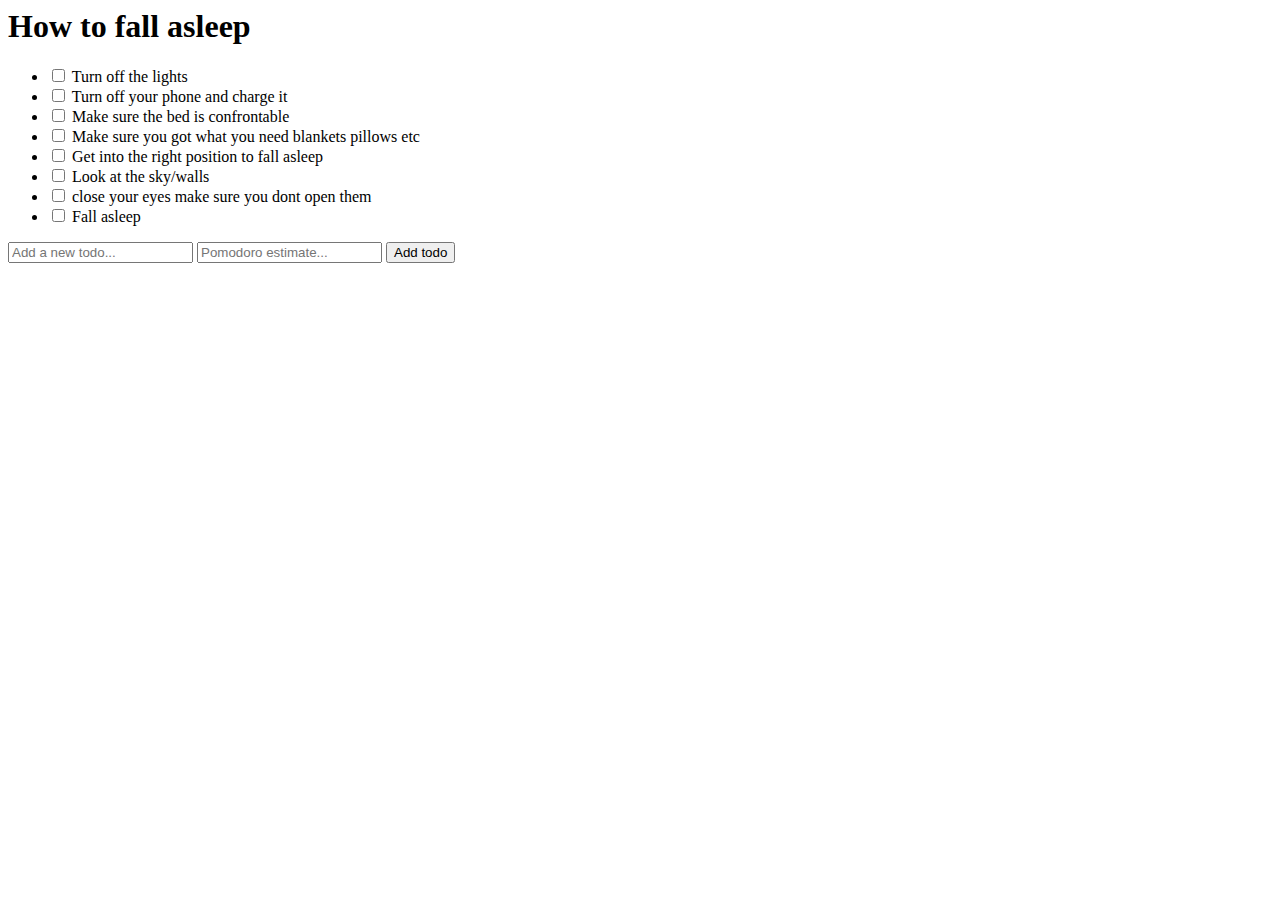
==== index.html @ 66169194 "Add inputs to prepare for adding additional todos to todo list" ====
<html>
  <head>
    <title>Things to do</title>
  </head>
  <body>
    <h1>How to fall asleep</h1>
    <ul>
      <li>
        <input type="checkbox">
        Turn off the lights
      </li>
      <li>
        <input type="checkbox">
        Turn off your phone and charge it
      </li>
      <li>
        <input type="checkbox">
        Make sure the bed is confrontable
      </li>
      <li>
        <input type="checkbox">
        Make sure you got what you need blankets pillows etc
      </li>
      <li>
        <input type="checkbox">
        Get into the right position to fall asleep
      </li>
       <li>
        <input type="checkbox">
        Look at the sky/walls
      </li>
      <li>
        <input type="checkbox">
        close your eyes make sure you dont open them
      </li>
      <li>
        <input type="checkbox">
        Fall asleep
      </li>
    </ul>
    <input type="text" placeholder="Add a new todo..." />
    <input type="number" placeholder="Pomodoro estimate..." />
    <input type="submit" value="Add todo">
  </body>
</html>
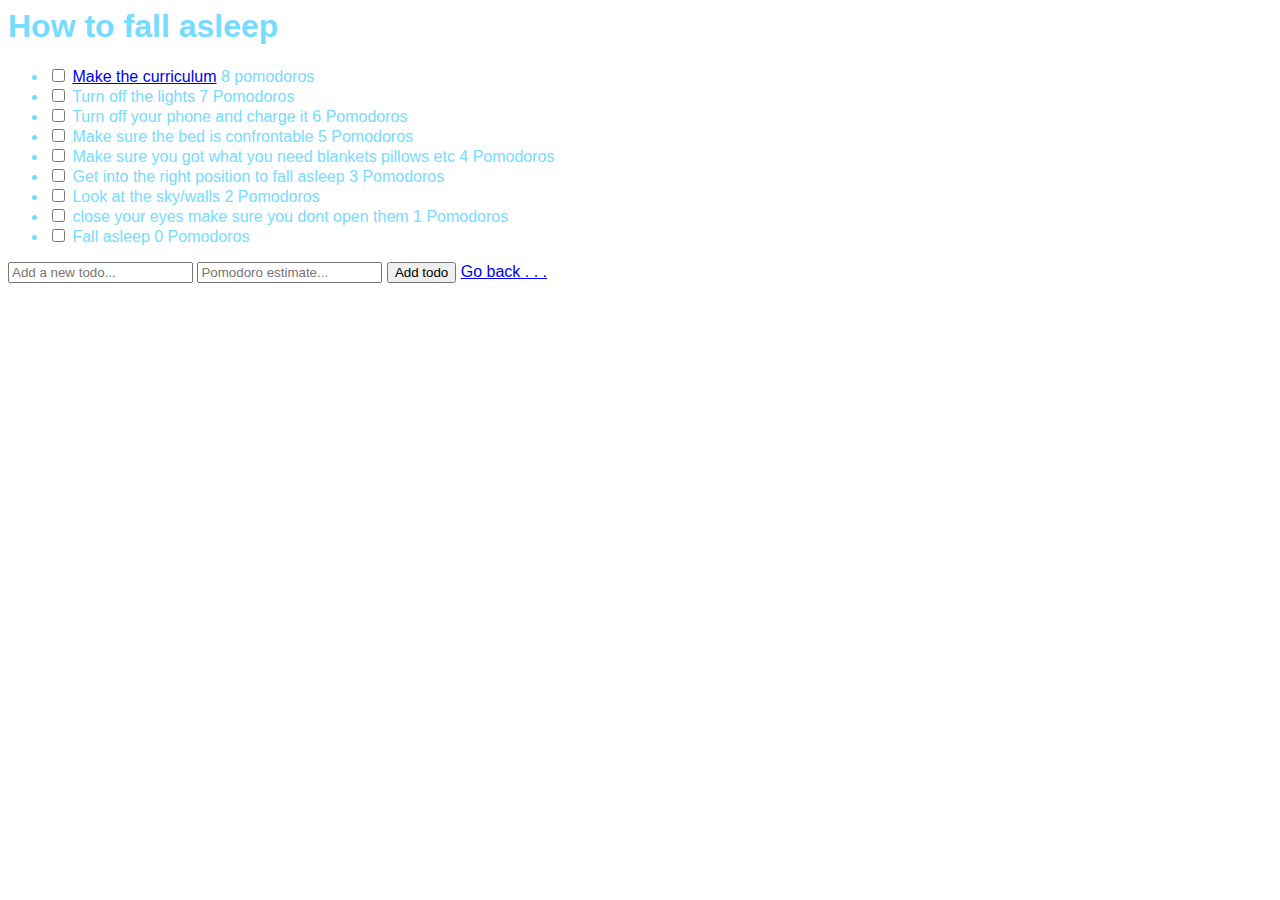
==== commit 5dac6176: "Add spacing to todo in list on todo index page" ====
--- a/index.html
+++ b/index.html
@@ -1,45 +1,60 @@
 <html>
   <head>
     <title>Things to do</title>
+      <link rel="stylesheet" href="index.css" type="text/css">
   </head>
   <body>
     <h1>How to fall asleep</h1>
     <ul>
+         <li>
+        <input type="checkbox">
+        <a href="show.html">Make the curriculum</a>
+        <span>8 pomodoros</span>
+      </li>
       <li>
         <input type="checkbox">
         Turn off the lights
+      <span>7 Pomodoros</span>
       </li>
       <li>
         <input type="checkbox">
         Turn off your phone and charge it
+      <span>6 Pomodoros</span>
       </li>
       <li>
         <input type="checkbox">
         Make sure the bed is confrontable
+        <span>5 Pomodoros</span>
       </li>
       <li>
         <input type="checkbox">
         Make sure you got what you need blankets pillows etc
+        <span>4 Pomodoros</span>
       </li>
       <li>
         <input type="checkbox">
         Get into the right position to fall asleep
+        <span>3 Pomodoros</span>
       </li>
        <li>
         <input type="checkbox">
         Look at the sky/walls
+        <span>2 Pomodoros</span>
       </li>
       <li>
         <input type="checkbox">
         close your eyes make sure you dont open them
+        <span>1 Pomodoros</span>
       </li>
       <li>
         <input type="checkbox">
-        Fall asleep
+       Fall asleep
+       <span>0 Pomodoros</span>
       </li>
     </ul>
     <input type="text" placeholder="Add a new todo..." />
     <input type="number" placeholder="Pomodoro estimate..." />
     <input type="submit" value="Add todo">
+    <a href="index.html">Go back . . .</a>
   </body>
 </html>--- a/index.css
+++ b/index.css
@@ -0,0 +1,24 @@
+html{
+  font-family: sans-serif;
+  color: #75DBFF;
+} 
+.pomodoros-estimate{
+  font-weight: bold;
+  background-color: #F5F5F5;
+  border-radius: 50px;
+  font-size: 14px;
+  padding: 5px 10px 5px 10px;
+}
+#add-new-todo-button:active{
+  box-shadow: 1px 1px 1px #90A4AE;
+   font-size: 20px;
+  text-align: center;
+  color: #FFF;
+  outline: none;
+  border-style: none;
+  padding: 10px;
+  border-radius: 3px;
+  display: block;
+  background-color: #03A9F4;
+  margin-top: 10px;
+}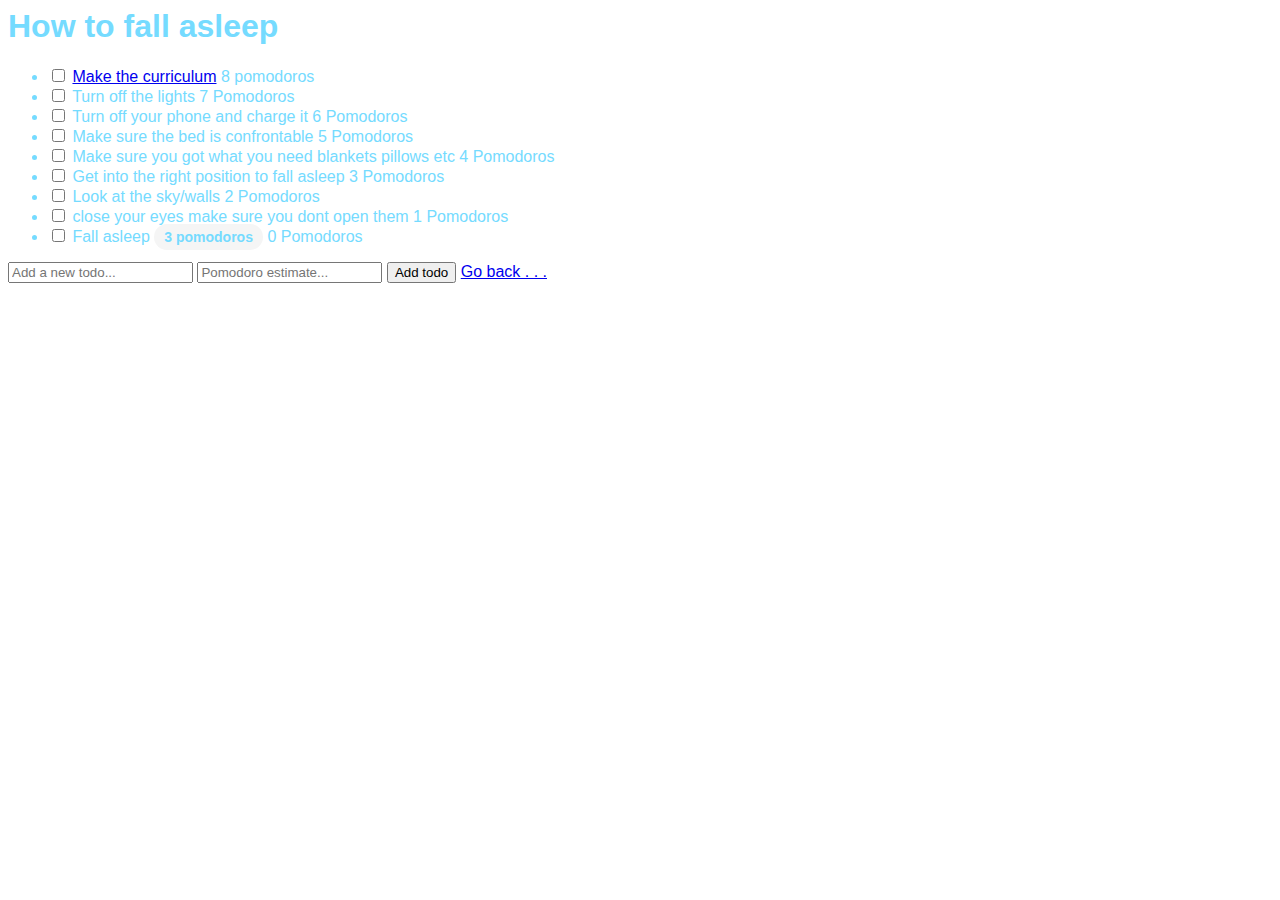
==== commit 6a9b3068: "Add various CSS selectors" ====
--- a/index.html
+++ b/index.html
@@ -49,6 +49,7 @@
       <li>
         <input type="checkbox">
        Fall asleep
+       <span class="pomodoros-estimate">3 pomodoros</span>
        <span>0 Pomodoros</span>
       </li>
     </ul>
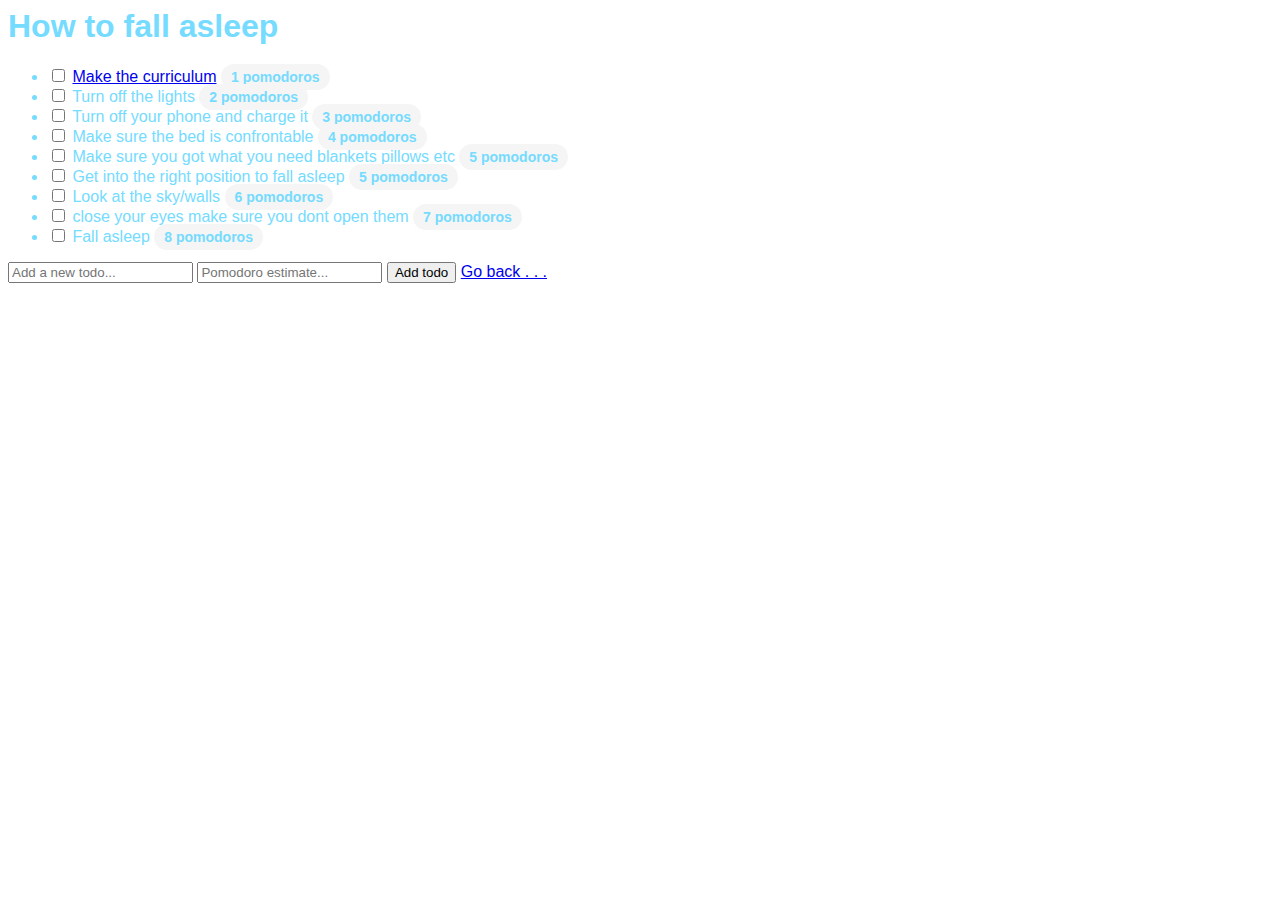
==== commit 37213562: "Add and tag content for show page" ====
--- a/index.html
+++ b/index.html
@@ -9,48 +9,47 @@
          <li>
         <input type="checkbox">
         <a href="show.html">Make the curriculum</a>
-        <span>8 pomodoros</span>
+        <span class="pomodoros-estimate">1 pomodoros</span>
       </li>
       <li>
         <input type="checkbox">
         Turn off the lights
-      <span>7 Pomodoros</span>
+      <span class="pomodoros-estimate">2 pomodoros</span>
       </li>
       <li>
         <input type="checkbox">
         Turn off your phone and charge it
-      <span>6 Pomodoros</span>
+      <span class="pomodoros-estimate">3 pomodoros</span>
       </li>
       <li>
         <input type="checkbox">
         Make sure the bed is confrontable
-        <span>5 Pomodoros</span>
+       <span class="pomodoros-estimate">4 pomodoros</span>
       </li>
       <li>
         <input type="checkbox">
         Make sure you got what you need blankets pillows etc
-        <span>4 Pomodoros</span>
+        <span class="pomodoros-estimate">5 pomodoros</span>
       </li>
       <li>
         <input type="checkbox">
         Get into the right position to fall asleep
-        <span>3 Pomodoros</span>
+        <span class="pomodoros-estimate">5 pomodoros</span>
       </li>
        <li>
         <input type="checkbox">
         Look at the sky/walls
-        <span>2 Pomodoros</span>
+      <span class="pomodoros-estimate">6 pomodoros</span>
       </li>
       <li>
         <input type="checkbox">
         close your eyes make sure you dont open them
-        <span>1 Pomodoros</span>
+      <span class="pomodoros-estimate">7 pomodoros</span>
       </li>
       <li>
         <input type="checkbox">
        Fall asleep
-       <span class="pomodoros-estimate">3 pomodoros</span>
-       <span>0 Pomodoros</span>
+       <span class="pomodoros-estimate">8 pomodoros</span>
       </li>
     </ul>
     <input type="text" placeholder="Add a new todo..." />
--- a/index.css
+++ b/index.css
@@ -1,24 +1,25 @@
-html{
-  font-family: sans-serif;
-  color: #75DBFF;
-} 
-.pomodoros-estimate{
-  font-weight: bold;
-  background-color: #F5F5F5;
-  border-radius: 50px;
-  font-size: 14px;
-  padding: 5px 10px 5px 10px;
-}
-#add-new-todo-button:active{
-  box-shadow: 1px 1px 1px #90A4AE;
-   font-size: 20px;
-  text-align: center;
-  color: #FFF;
-  outline: none;
-  border-style: none;
-  padding: 10px;
-  border-radius: 3px;
-  display: block;
-  background-color: #03A9F4;
-  margin-top: 10px;
-}+ html{
+   font-family: sans-serif;
+   color: #75DBFF;
+ } 
+ .pomodoros-estimate{
+   font-weight: bold;
+   background-color: #F5F5F5;
+   border-radius: 50px;
+   font-size: 14px;
+   padding: 5px 10px 5px 10px;
+ }
+ #add-new-todo-button:active{
+   box-shadow: 1px 1px 1px #90A4AE;
+    font-size: 20px;
+   text-align: center;
+   color: #FFF;
+   outline: none;
+   border-style: none;
+   padding: 10px;
+   border-radius: 3px;
+   display: block;
+   background-color: #03A9F4;
+   margin-top: 10px;
+   
+ }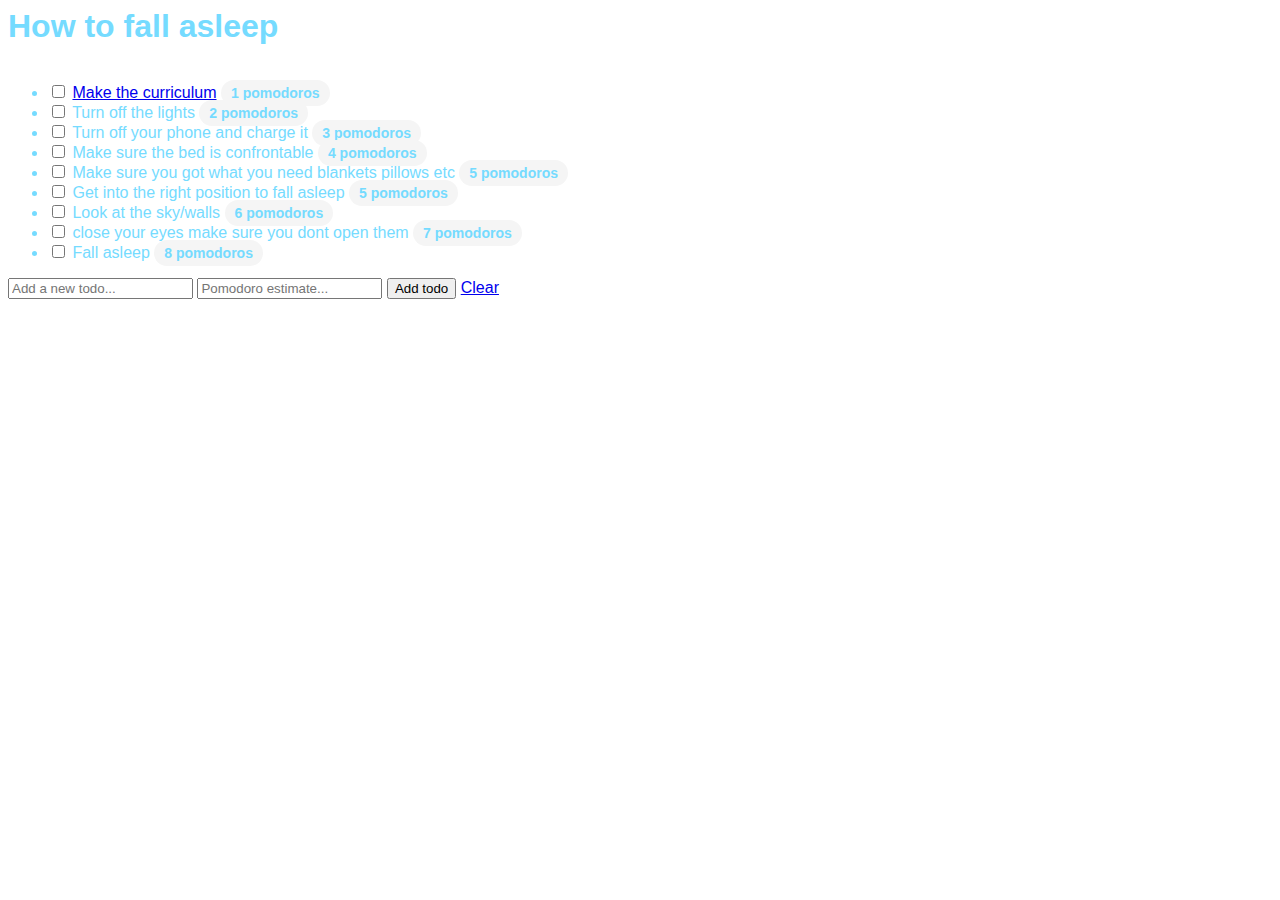
==== commit 6ef90f43: "Add inputs to prepare for adding additional todos to todo list" ====
--- a/index.html
+++ b/index.html
@@ -2,9 +2,13 @@
   <head>
     <title>Things to do</title>
       <link rel="stylesheet" href="index.css" type="text/css">
+          <link rel="stylesheet" href="index.css" type="text/css" />
+           <script src="https://ajax.googleapis.com/ajax/libs/jquery/3.2.1/jquery.min.js"></script>
+    <script type="text/javascript" src="index.js"></script>
   </head>
   <body>
     <h1>How to fall asleep</h1>
+    <img src=""></img>
     <ul>
          <li>
         <input type="checkbox">
@@ -55,6 +59,6 @@
     <input type="text" placeholder="Add a new todo..." />
     <input type="number" placeholder="Pomodoro estimate..." />
     <input type="submit" value="Add todo">
-    <a href="index.html">Go back . . .</a>
+    <a href="index.html">Clear</a>
   </body>
 </html>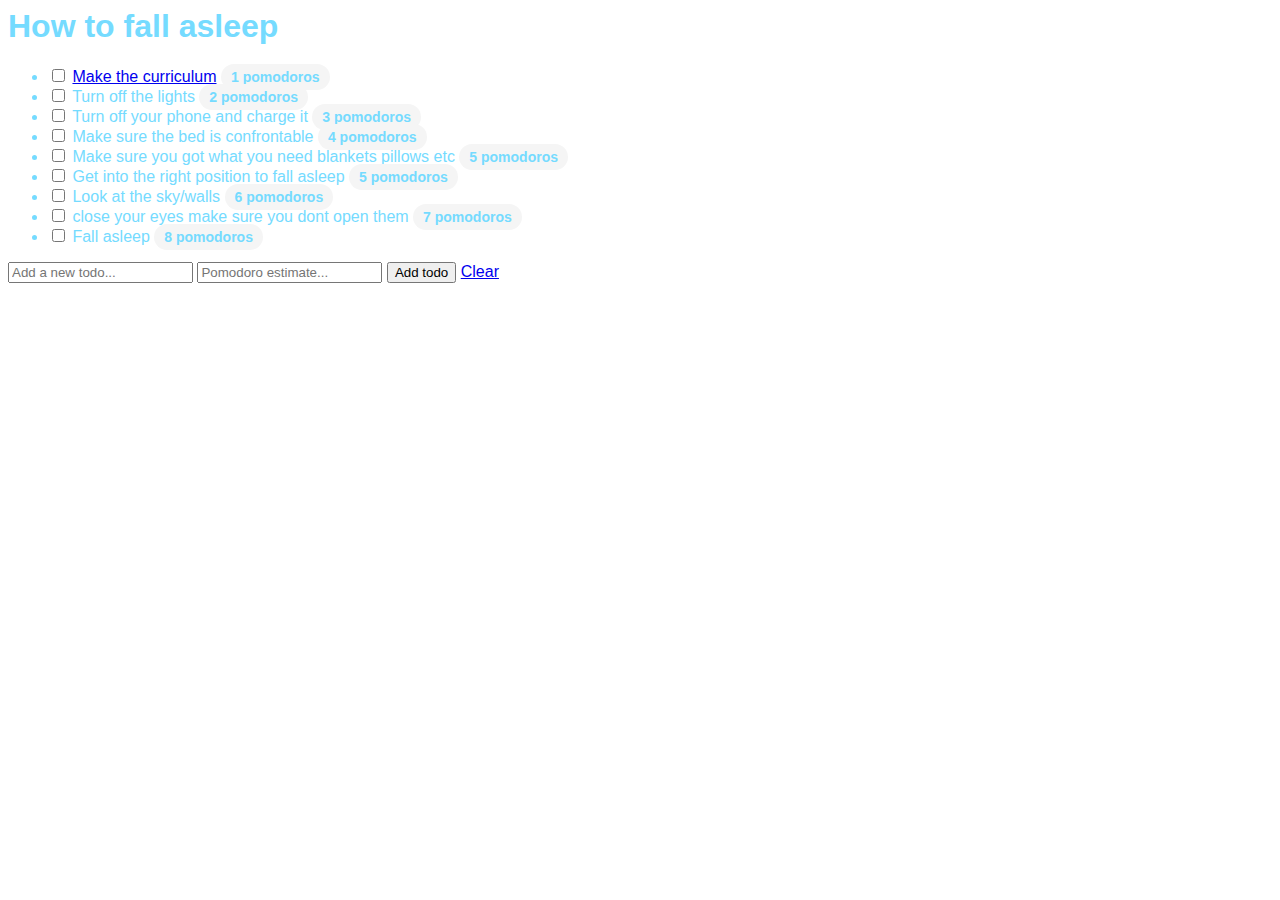
==== commit 4e9d4672: "Add inputs to prepare for adding additional todos to todo list" ====
--- a/index.html
+++ b/index.html
@@ -8,8 +8,7 @@
   </head>
   <body>
     <h1>How to fall asleep</h1>
-    <img src=""></img>
-    <ul>
+    <ul class= "card">
          <li>
         <input type="checkbox">
         <a href="show.html">Make the curriculum</a>
@@ -21,41 +20,42 @@
       <span class="pomodoros-estimate">2 pomodoros</span>
       </li>
       <li>
-        <input type="checkbox">
+        <input type="checkbox"name="">
         Turn off your phone and charge it
       <span class="pomodoros-estimate">3 pomodoros</span>
       </li>
       <li>
-        <input type="checkbox">
+        <input type="checkbox"name="">
         Make sure the bed is confrontable
        <span class="pomodoros-estimate">4 pomodoros</span>
       </li>
       <li>
-        <input type="checkbox">
+        <input type="checkbox"name="">
         Make sure you got what you need blankets pillows etc
         <span class="pomodoros-estimate">5 pomodoros</span>
       </li>
       <li>
-        <input type="checkbox">
+        <input type="checkbox"name="">
         Get into the right position to fall asleep
         <span class="pomodoros-estimate">5 pomodoros</span>
       </li>
        <li>
-        <input type="checkbox">
+        <input type="checkbox"name="">
         Look at the sky/walls
       <span class="pomodoros-estimate">6 pomodoros</span>
       </li>
       <li>
-        <input type="checkbox">
+        <input type="checkbox"name="">
         close your eyes make sure you dont open them
       <span class="pomodoros-estimate">7 pomodoros</span>
       </li>
       <li>
-        <input type="checkbox">
+        <input type="checkbox"name="">
        Fall asleep
        <span class="pomodoros-estimate">8 pomodoros</span>
       </li>
     </ul>
+    <div id="new-todo-block">
     <input type="text" placeholder="Add a new todo..." />
     <input type="number" placeholder="Pomodoro estimate..." />
     <input type="submit" value="Add todo">
